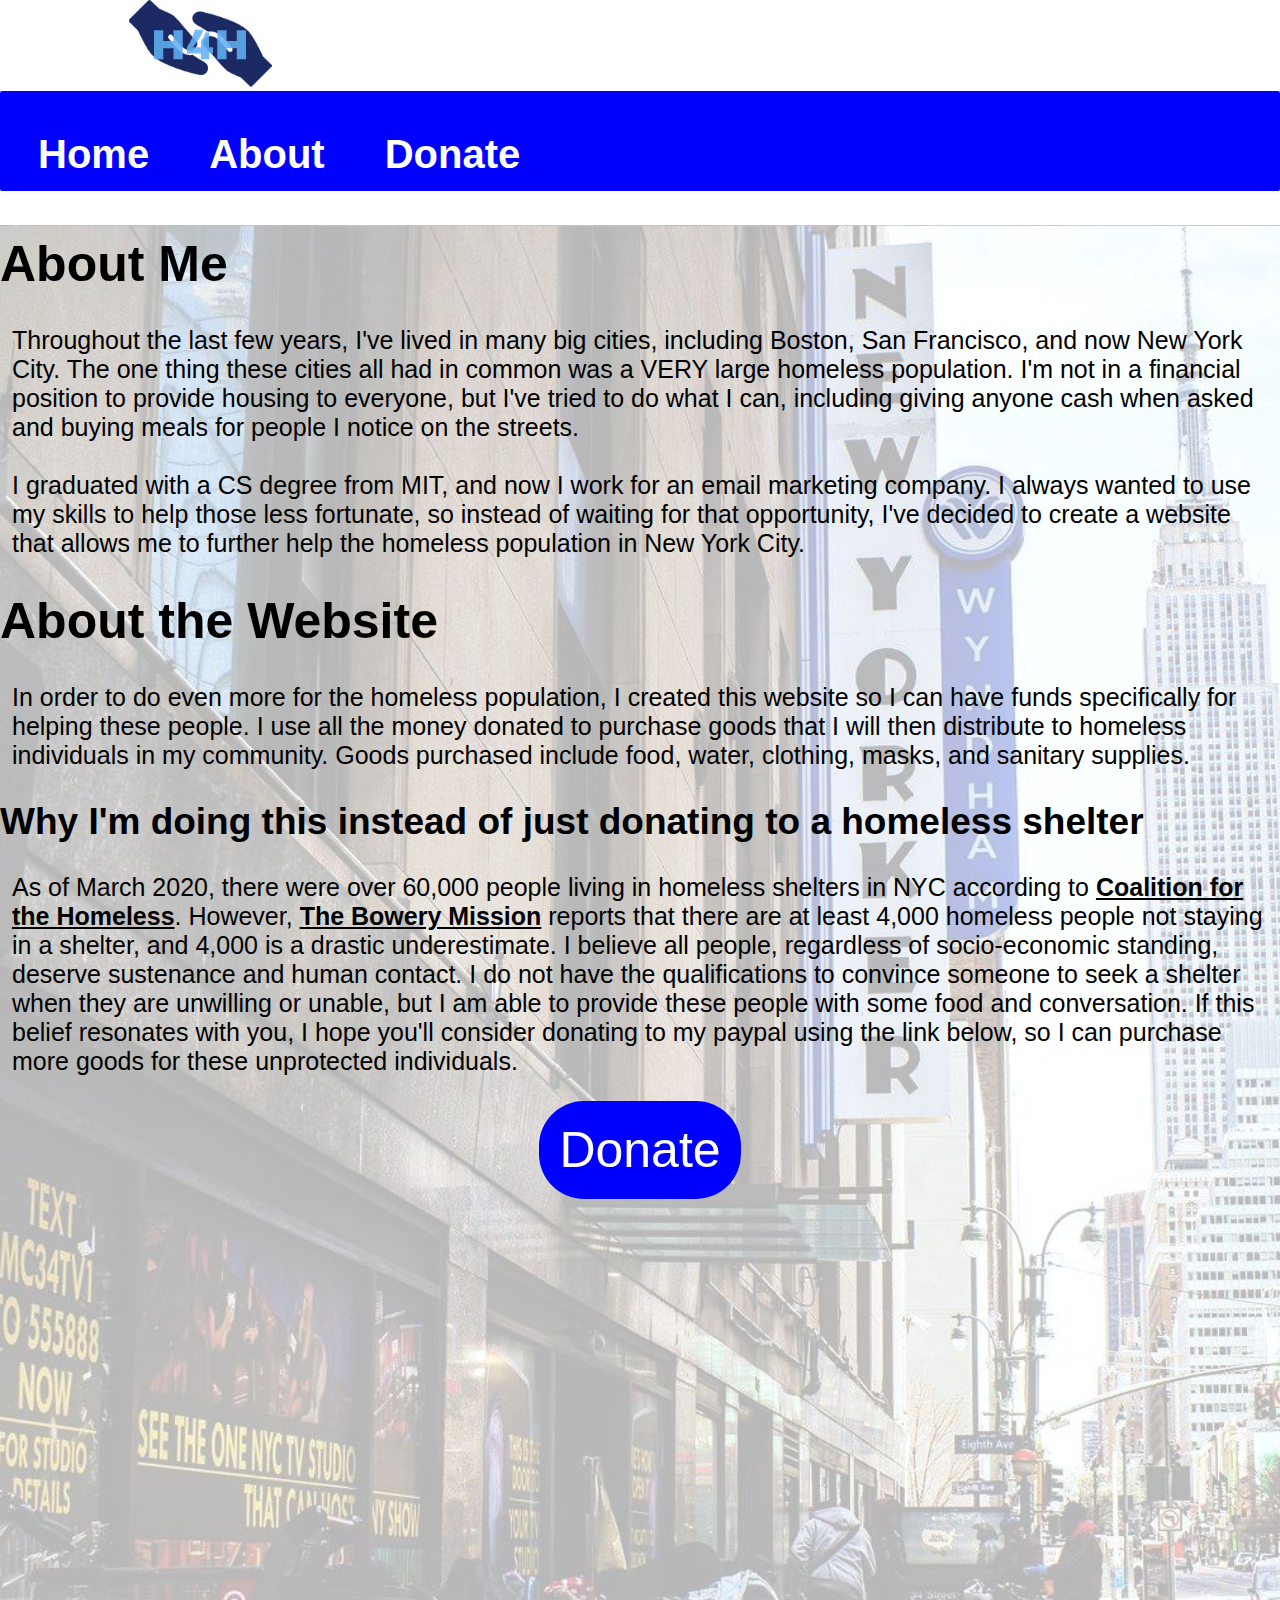
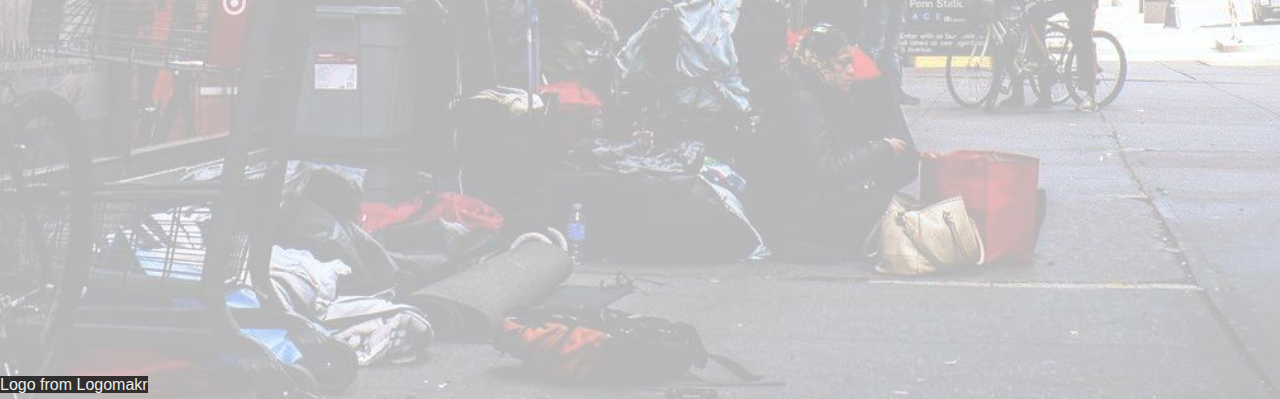
==== about.html @ 04aa32d3 "Changes" ====
<!DOCTYPE html>
<html>
  <head>
    <link href="style.css" type="text/css" rel="stylesheet">
    <title>Help for the Homeless - About</title>
  </head>


  <a href="./index.html"><img src="./logo.png" alt="logo"></img></a>
  <div class="nav">
    <div class="container">
      <ul>
        <li><h2><a class="nav-item" href="./index.html">Home</a></h2></li>
        <li><h2><a class="nav-item" href="./about.html">About</a></h2></li>
        <li><h2><a class="nav-item" href="https://paypal.me/aerosario97?locale.x=en_US" target="_blank">Donate</a></h2></li>
      </ul>
  </div>
  </div>
<div class="background">
  <body>
    <h1 style="padding-top: 10px;">About Me</h1>
    <p>Throughout the last few years, I've lived in many big cities, including Boston, San Francisco, and now New York City.
       The one thing these cities all had in common was a VERY large homeless population. I'm not in a financial
        position to provide housing to everyone, but I've tried to do what I can, including giving anyone cash
        when asked and buying meals for people I notice on the streets. <br />
        <br />I graduated with a CS degree from MIT, and now I work for an email marketing company. I always wanted to
        use my skills to help those less fortunate, so instead of waiting for that opportunity, I've decided to create
        a website that allows me to further help the homeless population in New York City.
    <h1>About the Website</h2>
    <p>In order to do even more for the homeless population, I created this website so I can have funds specifically for
      helping these people. I use all the money donated to purchase goods that I will then distribute to homeless
      individuals in my community. Goods purchased include food, water, clothing, masks, and sanitary supplies.</p>
    <h2>Why I'm doing this instead of just donating to a homeless shelter</h2>
    <p>As of March 2020, there were over 60,000 people living in homeless shelters in NYC according to
      <a class="report" href="https://www.coalitionforthehomeless.org/basic-facts-about-homelessness-new-york-city/" target="_blank">Coalition for the Homeless</a>.
      However, <a class="report" href="https://www.bowery.org/homelessness/" target="_blank">The Bowery Mission</a> reports that there are at least 4,000 homeless people
      not staying in a shelter, and 4,000 is a drastic underestimate. I believe all people, regardless of socio-economic
      standing, deserve sustenance and human contact. I do not have the qualifications to convince someone to seek a
      shelter when they are unwilling or unable, but I am able to provide these people with some food and conversation. If
      this belief resonates with you, I hope you'll consider donating to my paypal using the link below, so I can purchase
      more goods for these unprotected individuals.</p>

    <div class="button">
      <a id="paypal-button" href="https://paypal.me/aerosario97?locale.x=en_US" target=_blank>Donate</a>
    </div>

  <div style="position: relative; width: 600px; height: 800px;">

    <div class="credit" style="position: absolute; bottom: 5px;">
      <a href="https://logomakr.com/" target="_blank">Logo from Logomakr</a>
    </div>
  </div>
</body>
</div>
</html>
---- style.css ----
html,body
{
    width: 100%;
    margin: 0px;
    padding: 0px;
    overflow-x: hidden;
}

li h2 {
  font-weight: bold;
  color: white;
  font-size: 40px;
  padding: 0 18px;
}

p {
  font-size: 25px;
  padding: 0 12px;
}

h1 {
  font-size: 50px;
}

h2 {
  font-size: 37px;
}

.background {
  background: url("background.jpg");
  background-position: bottom;
  background-size: cover;
  font-family: Arial;
}

.container {
  width: 100vw;
  padding: 0 10px;
}

.nav {
  background: blue;
  height: 100px;
  width: 100vw;
  border-radius: 2px;
}

.nav ul {
  height: 80px;
  list-style: none;
  margin: 0 auto;
  padding: 0;
}

.nav ul li {
  display: inline-block;
  line-height: 60px;
  list-style: none;
  padding: 0 10px;
  height: 94px;
}

a.report {
  color: black !important;
  text-decoration: underline;
  font-family: Arial;
  font-weight: bold !important;
}

.nav-item {
  color: white;
  text-decoration: none;
  font-family: Arial;
}

.credit a{
  background-color: black;
  color: white;
  opacity: 0.75;
  text-decoration: none;
}

.button {
  display: flex;
  justify-content: center;
}

#paypal-button {
  background-color: blue;
  color: white;
  text-decoration: none;
  padding: 20px;
  font-size: 50px;
  border-radius: 45px;
}
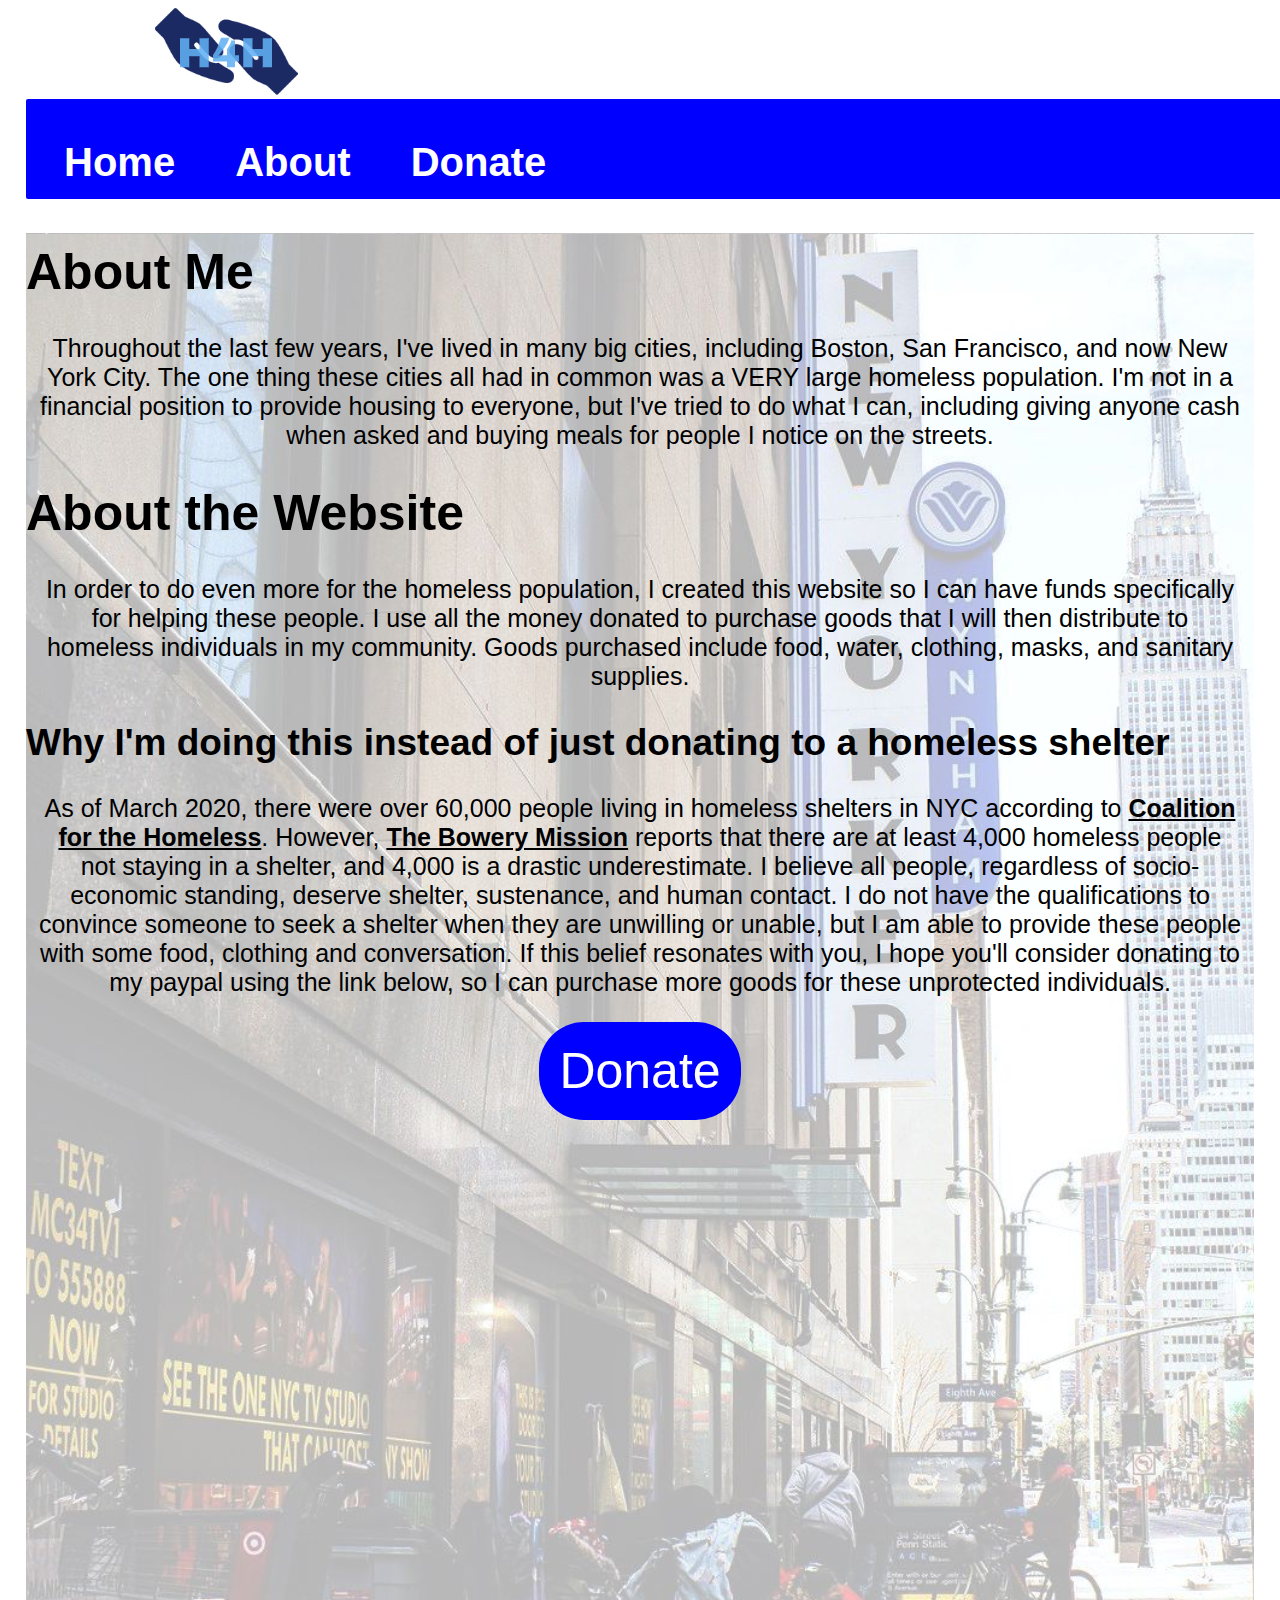
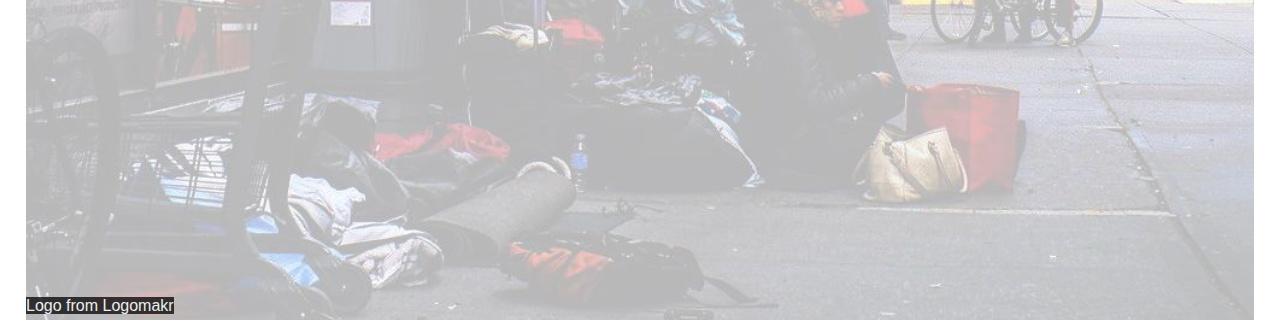
==== commit 3b7341f5: "Changes" ====
--- a/about.html
+++ b/about.html
@@ -23,9 +23,6 @@
        The one thing these cities all had in common was a VERY large homeless population. I'm not in a financial
         position to provide housing to everyone, but I've tried to do what I can, including giving anyone cash
         when asked and buying meals for people I notice on the streets. <br />
-        <br />I graduated with a CS degree from MIT, and now I work for an email marketing company. I always wanted to
-        use my skills to help those less fortunate, so instead of waiting for that opportunity, I've decided to create
-        a website that allows me to further help the homeless population in New York City.
     <h1>About the Website</h2>
     <p>In order to do even more for the homeless population, I created this website so I can have funds specifically for
       helping these people. I use all the money donated to purchase goods that I will then distribute to homeless
@@ -35,8 +32,8 @@
       <a class="report" href="https://www.coalitionforthehomeless.org/basic-facts-about-homelessness-new-york-city/" target="_blank">Coalition for the Homeless</a>.
       However, <a class="report" href="https://www.bowery.org/homelessness/" target="_blank">The Bowery Mission</a> reports that there are at least 4,000 homeless people
       not staying in a shelter, and 4,000 is a drastic underestimate. I believe all people, regardless of socio-economic
-      standing, deserve sustenance and human contact. I do not have the qualifications to convince someone to seek a
-      shelter when they are unwilling or unable, but I am able to provide these people with some food and conversation. If
+      standing, deserve shelter, sustenance, and human contact. I do not have the qualifications to convince someone to seek a
+      shelter when they are unwilling or unable, but I am able to provide these people with some food, clothing and conversation. If
       this belief resonates with you, I hope you'll consider donating to my paypal using the link below, so I can purchase
       more goods for these unprotected individuals.</p>
 
--- a/style.css
+++ b/style.css
@@ -1,9 +1,13 @@
-html,body
+html
 {
     width: 100%;
     margin: 0px;
     padding: 0px;
     overflow-x: hidden;
+}
+
+body {
+  padding: 0 18px;
 }
 
 li h2 {
@@ -16,6 +20,7 @@
 p {
   font-size: 25px;
   padding: 0 12px;
+  text-align: center;
 }
 
 h1 {
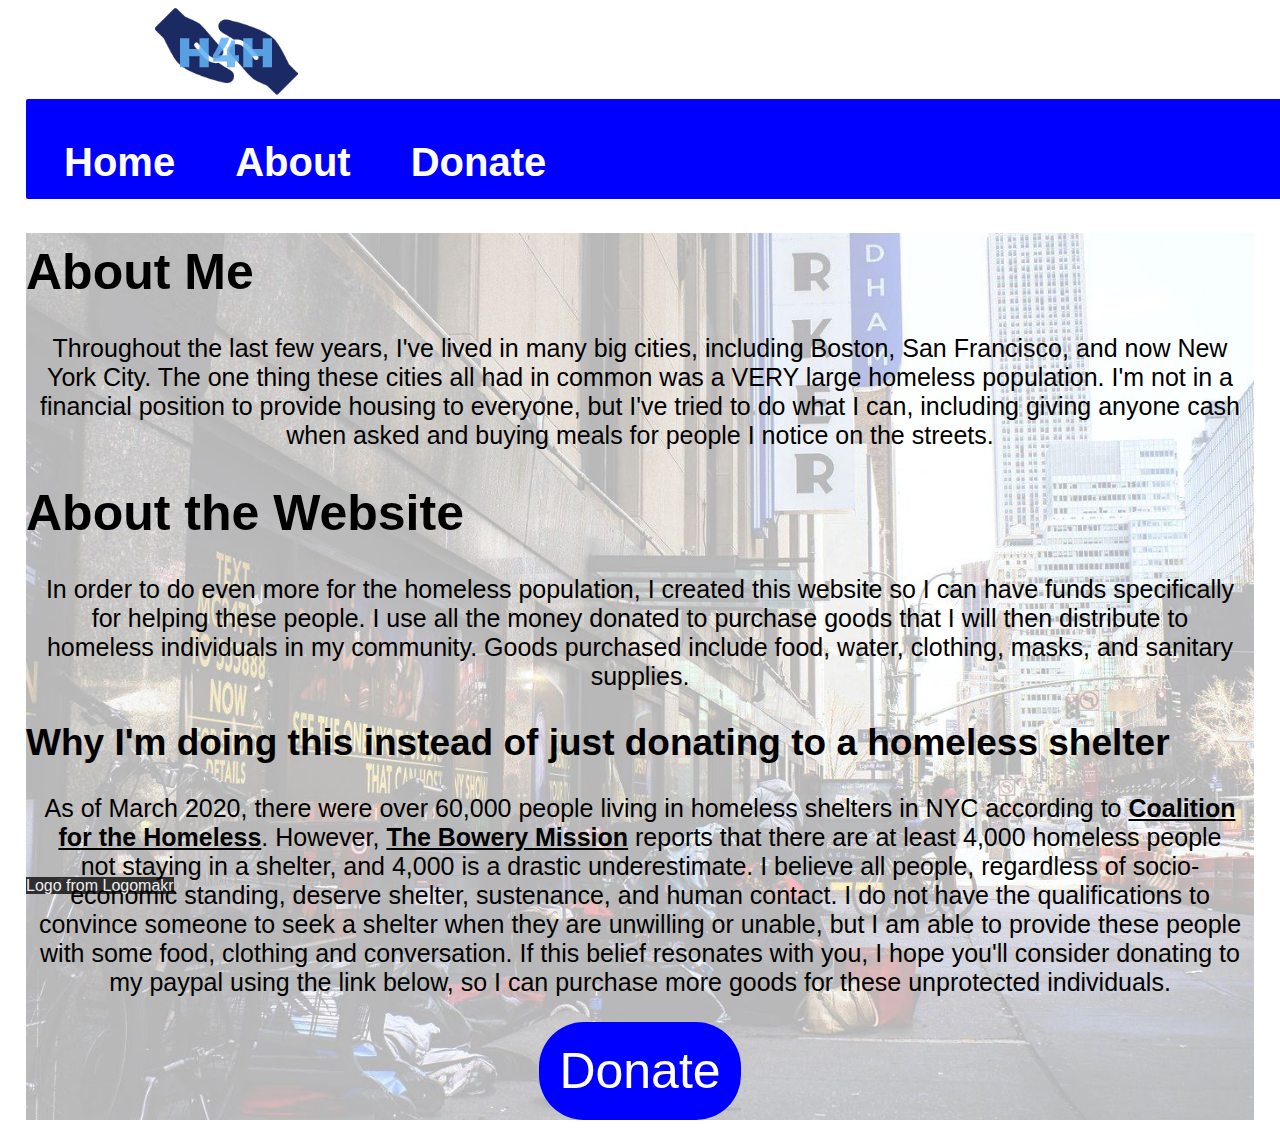
==== commit 0c6ba9dd: "Changes" ====
--- a/about.html
+++ b/about.html
@@ -41,11 +41,8 @@
       <a id="paypal-button" href="https://paypal.me/aerosario97?locale.x=en_US" target=_blank>Donate</a>
     </div>
 
-  <div style="position: relative; width: 600px; height: 800px;">
-
-    <div class="credit" style="position: absolute; bottom: 5px;">
-      <a href="https://logomakr.com/" target="_blank">Logo from Logomakr</a>
-    </div>
+  <div class="credit" style="position: absolute; bottom: 5px;">
+    <a href="https://logomakr.com/" target="_blank">Logo from Logomakr</a>
   </div>
 </body>
 </div>
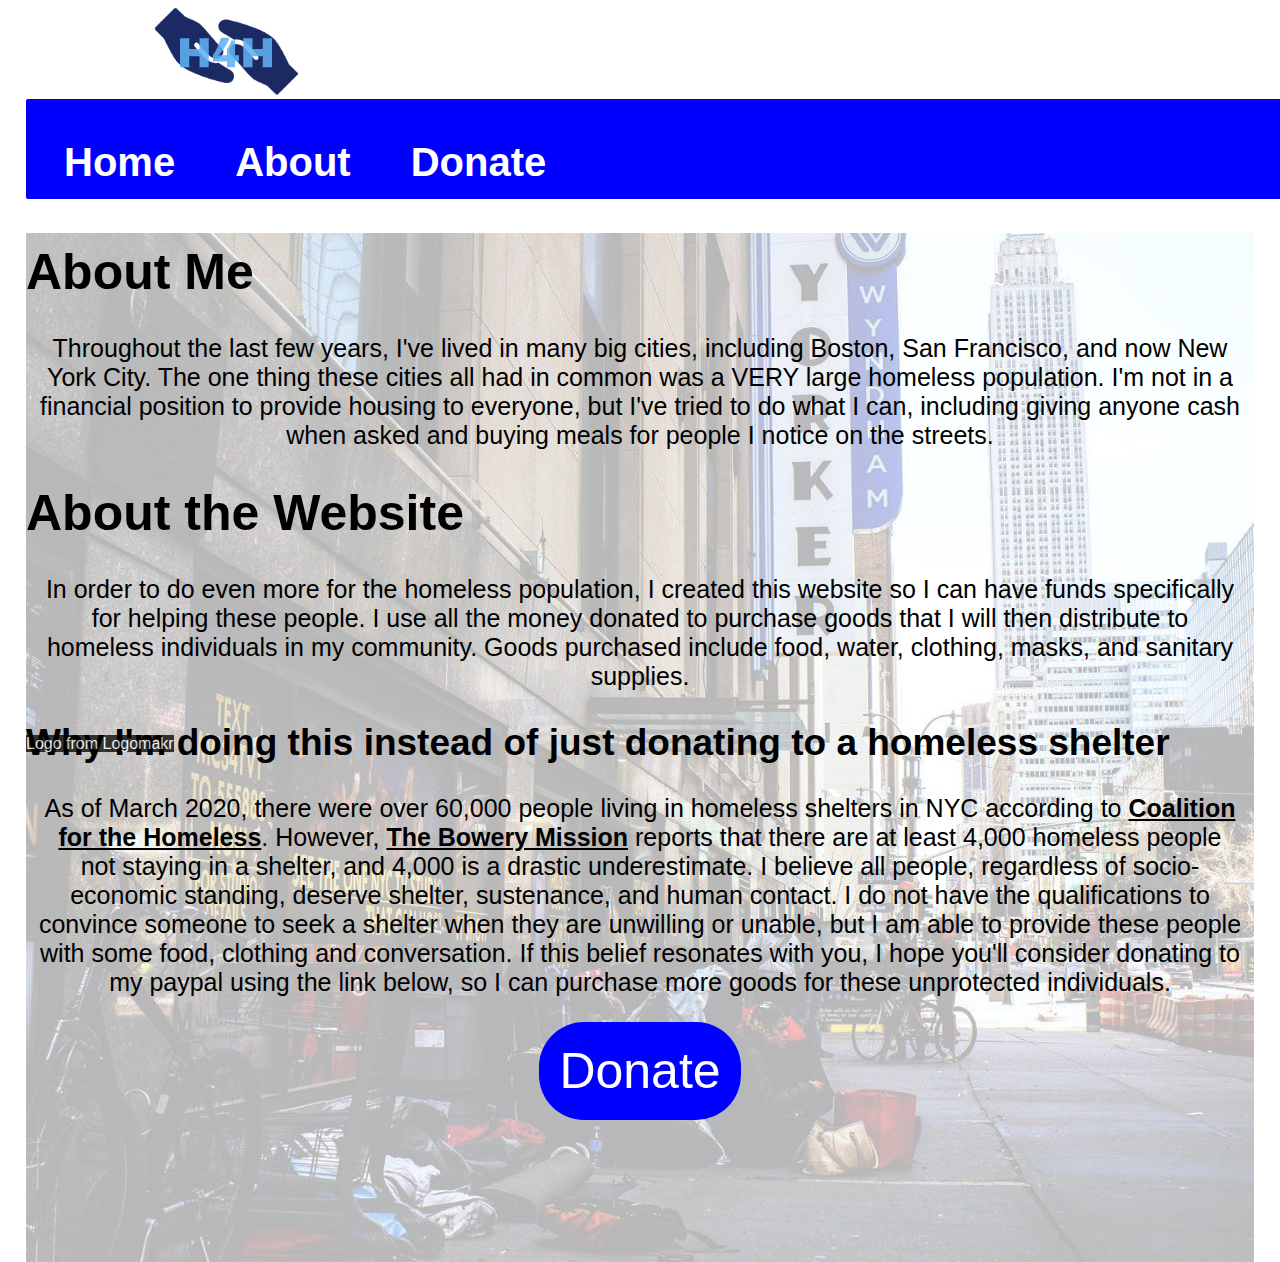
==== commit aee4f60d: "Changes" ====
--- a/about.html
+++ b/about.html
@@ -43,7 +43,9 @@
 
   <div class="credit" style="position: absolute; bottom: 5px;">
     <a href="https://logomakr.com/" target="_blank">Logo from Logomakr</a>
+    <div class="push"></div>
   </div>
+  <div class="footer"></div>
 </body>
 </div>
 </html>
--- a/style.css
+++ b/style.css
@@ -98,3 +98,18 @@
   font-size: 50px;
   border-radius: 45px;
 }
+
+html, body {
+    height: 100%;
+}
+
+.wrapper {
+    min-height: 100%;
+    height: auto !important;
+    height: 100%;
+    margin: 0 auto -142px; /* the bottom margin is the negative value of the footer's height */
+}
+
+.footer, .push {
+    height: 142px; /* .push must be the same height as .footer */
+}
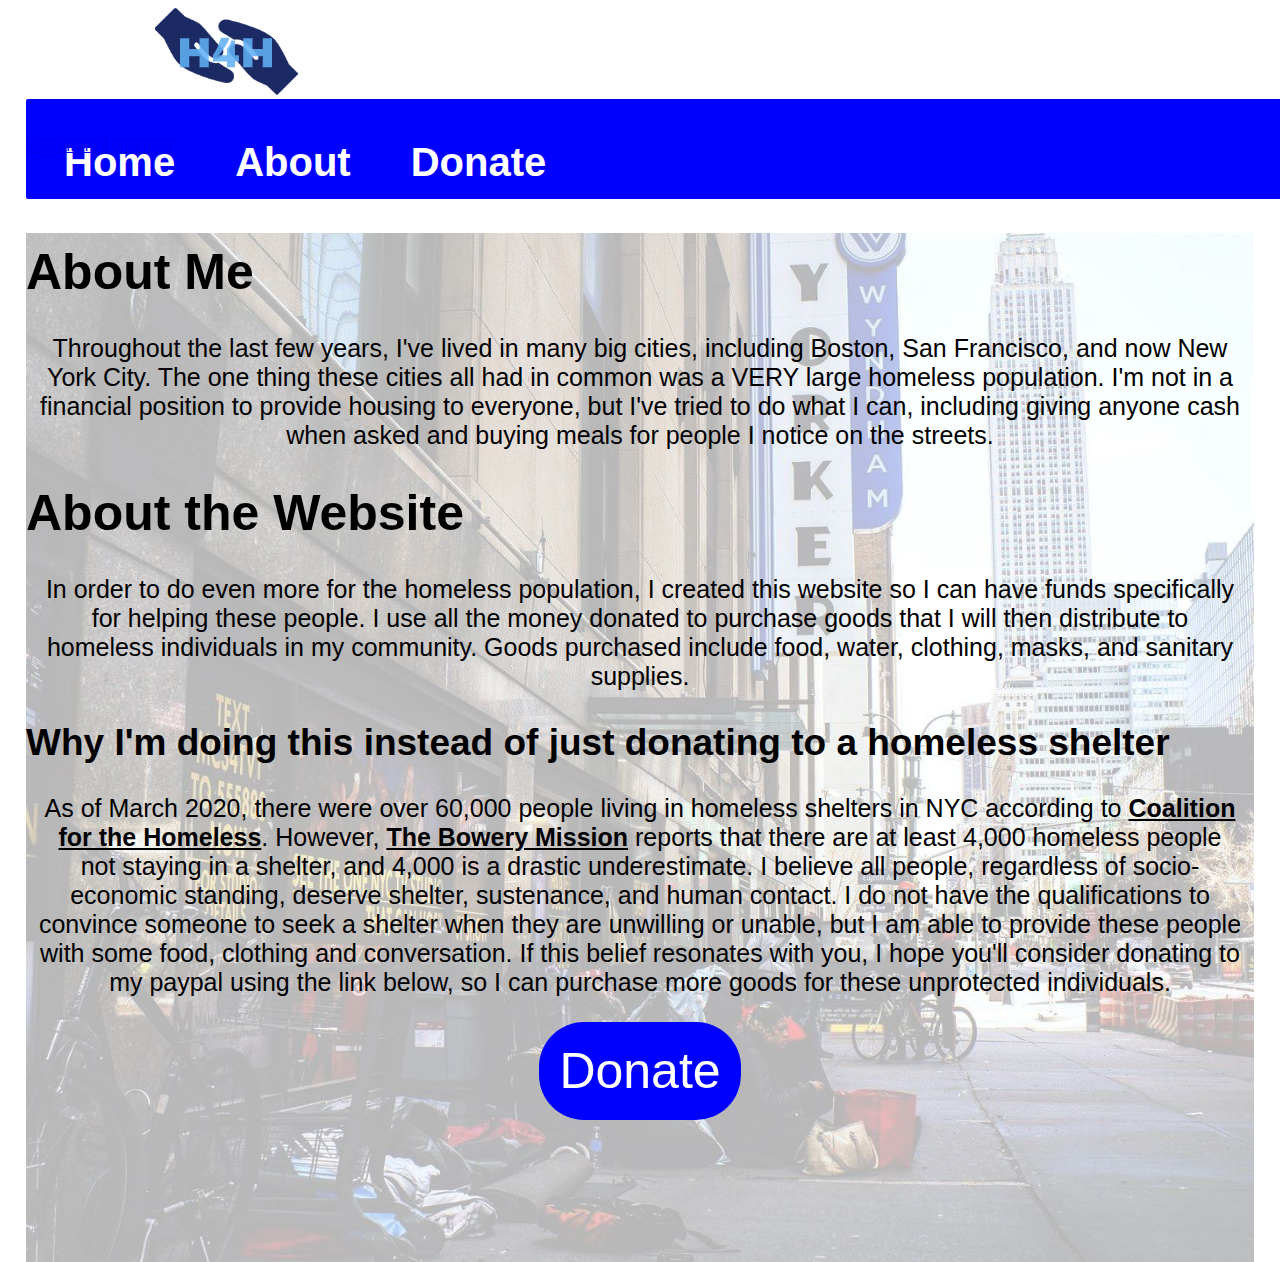
==== commit 23360c82: "Changes" ====
--- a/about.html
+++ b/about.html
@@ -41,7 +41,7 @@
       <a id="paypal-button" href="https://paypal.me/aerosario97?locale.x=en_US" target=_blank>Donate</a>
     </div>
 
-  <div class="credit" style="position: absolute; bottom: 5px;">
+  <div class="wrapper" style="position: absolute; bottom: 5px;">
     <a href="https://logomakr.com/" target="_blank">Logo from Logomakr</a>
     <div class="push"></div>
   </div>
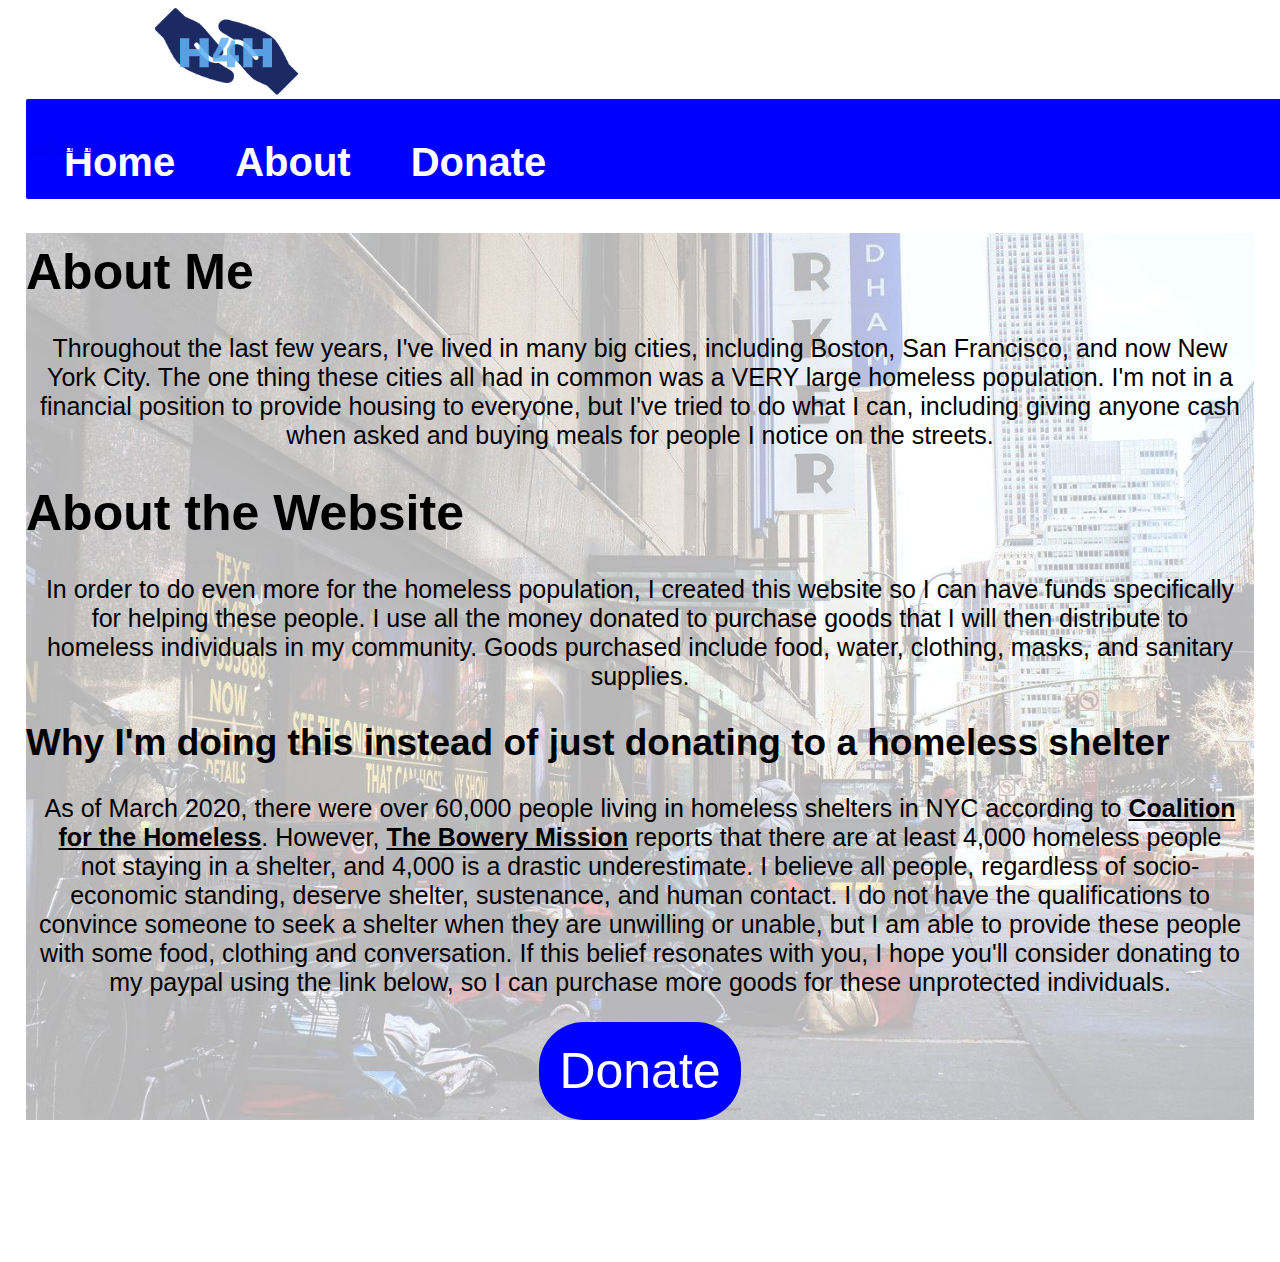
==== commit 759dd340: "Changes" ====
--- a/about.html
+++ b/about.html
@@ -41,11 +41,11 @@
       <a id="paypal-button" href="https://paypal.me/aerosario97?locale.x=en_US" target=_blank>Donate</a>
     </div>
 
-  <div class="wrapper" style="position: absolute; bottom: 5px;">
-    <a href="https://logomakr.com/" target="_blank">Logo from Logomakr</a>
-    <div class="push"></div>
-  </div>
-  <div class="footer"></div>
 </body>
 </div>
+<div class="wrapper" style="position: absolute; bottom: 5px;">
+  <a href="https://logomakr.com/" target="_blank">Logo from Logomakr</a>
+  <div class="push"></div>
+</div>
+<div class="footer"></div>
 </html>
